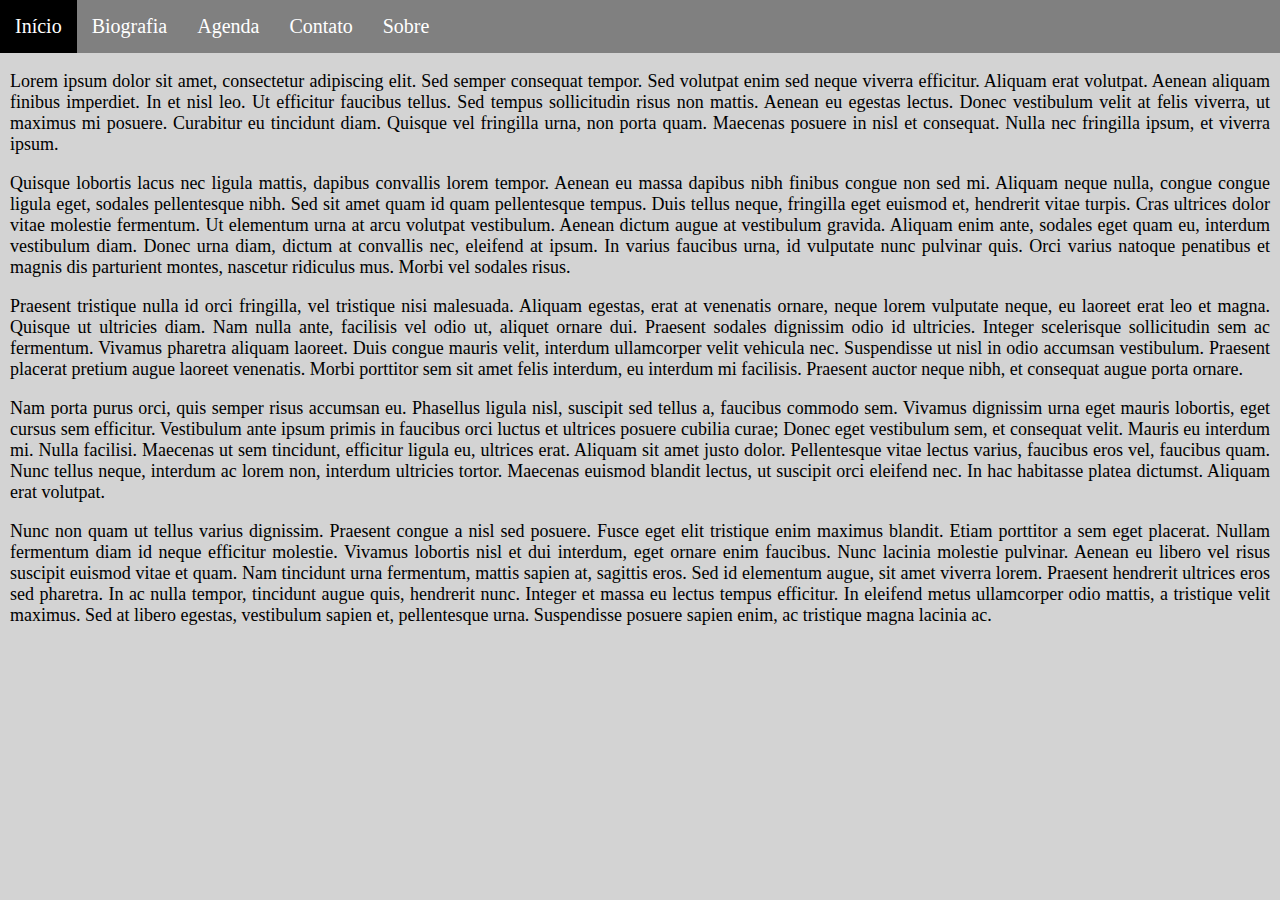
==== biografia.html @ 807aa27b "Alteração para site pessoal" ====
<!DOCTYPE html>
<html>

 <head>
  <meta charset="utf-8">
  <meta name="description" content="Página construída para disciplina da Faculdade Pitágoras.">
  <title>Minha página pessoal</title>
  <link rel="stylesheet" type="text/css" href="style.css">

 </head>

  <body>

   <div id="topbar">
    <a href="index.html">Início</a>
    <a href="biografia.html">Biografia</a>	
    <a href="#agenda">Agenda</a>
    <a href="#contato">Contato</a>	
    <a href="#sobre">Sobre</a>	
   </div>

   <div id="conteudo">
    <div id="info">
     <p>
      Lorem ipsum dolor sit amet, consectetur adipiscing elit. Sed semper consequat tempor. Sed volutpat enim sed neque viverra efficitur. Aliquam erat volutpat. Aenean aliquam finibus imperdiet. In et nisl leo. Ut efficitur faucibus tellus. Sed tempus sollicitudin risus non mattis. Aenean eu egestas lectus. Donec vestibulum velit at felis viverra, ut maximus mi posuere. Curabitur eu tincidunt diam. Quisque vel fringilla urna, non porta quam. Maecenas posuere in nisl et consequat. Nulla nec fringilla ipsum, et viverra ipsum.
     </p>

     <p>
      Quisque lobortis lacus nec ligula mattis, dapibus convallis lorem tempor. Aenean eu massa dapibus nibh finibus congue non sed mi. Aliquam neque nulla, congue congue ligula eget, sodales pellentesque nibh. Sed sit amet quam id quam pellentesque tempus. Duis tellus neque, fringilla eget euismod et, hendrerit vitae turpis. Cras ultrices dolor vitae molestie fermentum. Ut elementum urna at arcu volutpat vestibulum. Aenean dictum augue at vestibulum gravida. Aliquam enim ante, sodales eget quam eu, interdum vestibulum diam. Donec urna diam, dictum at convallis nec, eleifend at ipsum. In varius faucibus urna, id vulputate nunc pulvinar quis. Orci varius natoque penatibus et magnis dis parturient montes, nascetur ridiculus mus. Morbi vel sodales risus.
     </p>

     <p>
      Praesent tristique nulla id orci fringilla, vel tristique nisi malesuada. Aliquam egestas, erat at venenatis ornare, neque lorem vulputate neque, eu laoreet erat leo et magna. Quisque ut ultricies diam. Nam nulla ante, facilisis vel odio ut, aliquet ornare dui. Praesent sodales dignissim odio id ultricies. Integer scelerisque sollicitudin sem ac fermentum. Vivamus pharetra aliquam laoreet. Duis congue mauris velit, interdum ullamcorper velit vehicula nec. Suspendisse ut nisl in odio accumsan vestibulum. Praesent placerat pretium augue laoreet venenatis. Morbi porttitor sem sit amet felis interdum, eu interdum mi facilisis. Praesent auctor neque nibh, et consequat augue porta ornare.
     </p>

     <p>
      Nam porta purus orci, quis semper risus accumsan eu. Phasellus ligula nisl, suscipit sed tellus a, faucibus commodo sem. Vivamus dignissim urna eget mauris lobortis, eget cursus sem efficitur. Vestibulum ante ipsum primis in faucibus orci luctus et ultrices posuere cubilia curae; Donec eget vestibulum sem, et consequat velit. Mauris eu interdum mi. Nulla facilisi. Maecenas ut sem tincidunt, efficitur ligula eu, ultrices erat. Aliquam sit amet justo dolor. Pellentesque vitae lectus varius, faucibus eros vel, faucibus quam. Nunc tellus neque, interdum ac lorem non, interdum ultricies tortor. Maecenas euismod blandit lectus, ut suscipit orci eleifend nec. In hac habitasse platea dictumst. Aliquam erat volutpat.
     </p>

     <p>
      Nunc non quam ut tellus varius dignissim. Praesent congue a nisl sed posuere. Fusce eget elit tristique enim maximus blandit. Etiam porttitor a sem eget placerat. Nullam fermentum diam id neque efficitur molestie. Vivamus lobortis nisl et dui interdum, eget ornare enim faucibus. Nunc lacinia molestie pulvinar. Aenean eu libero vel risus suscipit euismod vitae et quam. Nam tincidunt urna fermentum, mattis sapien at, sagittis eros. Sed id elementum augue, sit amet viverra lorem. Praesent hendrerit ultrices eros sed pharetra. In ac nulla tempor, tincidunt augue quis, hendrerit nunc. Integer et massa eu lectus tempus efficitur. In eleifend metus ullamcorper odio mattis, a tristique velit maximus. Sed at libero egestas, vestibulum sapien et, pellentesque urna. Suspendisse posuere sapien enim, ac tristique magna lacinia ac.
     </p>
    </div>
   </div>

  </body>

 </html>
---- style.css ----
body {
	background-color: lightgray;
	margin: 0px;
}

#avatar {
	width: 250px;
}

#topbar {
	background-color: gray;
	overflow: hidden;
}

#topbar a {
	color: white;
	text-decoration: none;
	font-size: 20px;
	padding: 15px;
	float: left;
}

#topbar a:hover {
	background-color: black;
}

#conteudo {
	clear: both;
}

#img-wrapper {
	float: left;
	margin: 5px;
}

#info {
	float: left;
	margin-left: 10px;
	margin-right: 10px;
}

p, li {
	font-size: 18px;
}

p {
	font-family: serif;
	text-align: justify;
}
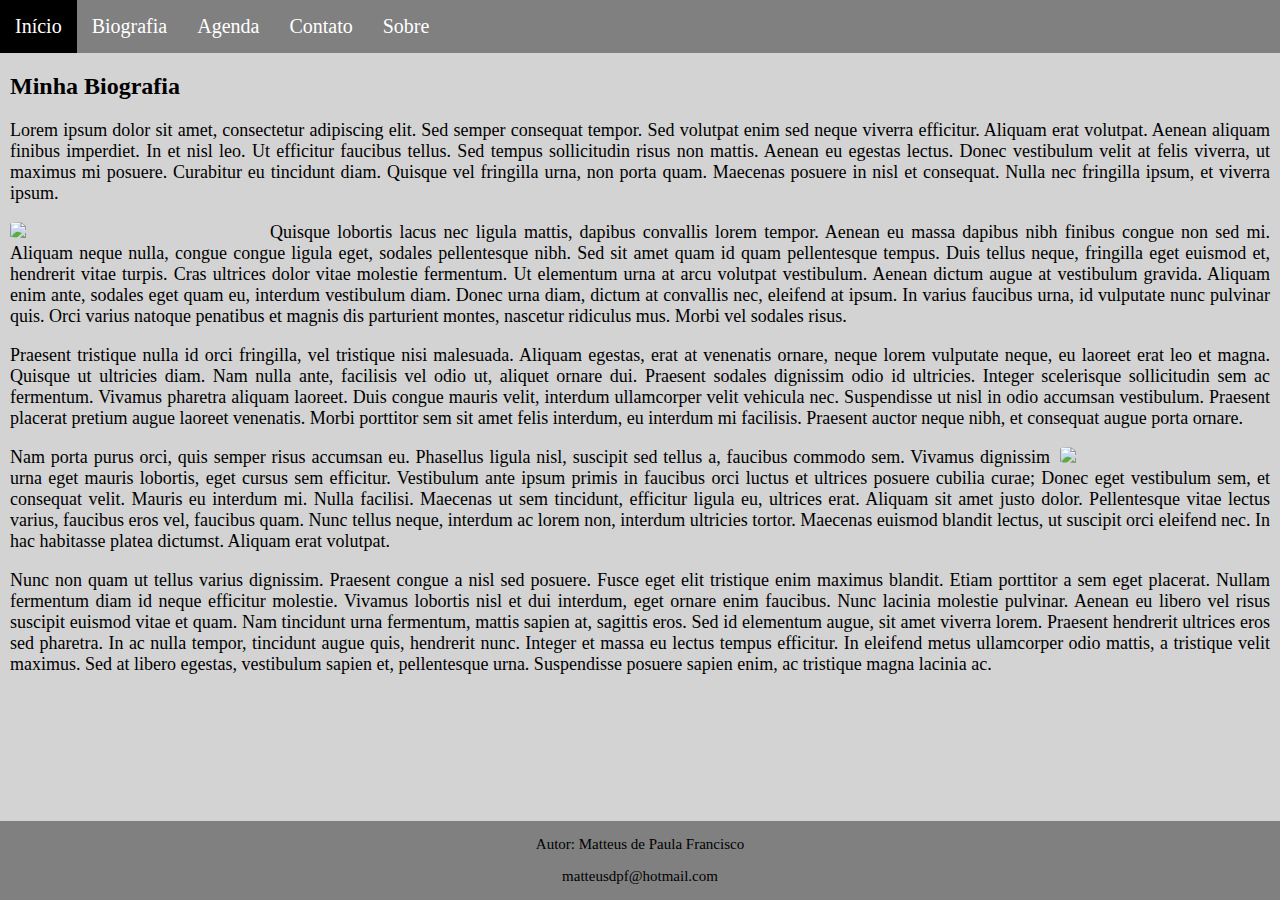
==== commit b22d25d8: "Nova atualização" ====
--- a/biografia.html
+++ b/biografia.html
@@ -21,10 +21,13 @@
 
    <div id="conteudo">
     <div id="info">
+     <h2> Minha Biografia </h2>
      <p>
       Lorem ipsum dolor sit amet, consectetur adipiscing elit. Sed semper consequat tempor. Sed volutpat enim sed neque viverra efficitur. Aliquam erat volutpat. Aenean aliquam finibus imperdiet. In et nisl leo. Ut efficitur faucibus tellus. Sed tempus sollicitudin risus non mattis. Aenean eu egestas lectus. Donec vestibulum velit at felis viverra, ut maximus mi posuere. Curabitur eu tincidunt diam. Quisque vel fringilla urna, non porta quam. Maecenas posuere in nisl et consequat. Nulla nec fringilla ipsum, et viverra ipsum.
      </p>
-
+     
+     <img src="https://upload.wikimedia.org/wikipedia/commons/5/5a/Books_HD_%288314929977%29.jpg" width="250px" style="float: left; margin-right: 10px;">
+     
      <p>
       Quisque lobortis lacus nec ligula mattis, dapibus convallis lorem tempor. Aenean eu massa dapibus nibh finibus congue non sed mi. Aliquam neque nulla, congue congue ligula eget, sodales pellentesque nibh. Sed sit amet quam id quam pellentesque tempus. Duis tellus neque, fringilla eget euismod et, hendrerit vitae turpis. Cras ultrices dolor vitae molestie fermentum. Ut elementum urna at arcu volutpat vestibulum. Aenean dictum augue at vestibulum gravida. Aliquam enim ante, sodales eget quam eu, interdum vestibulum diam. Donec urna diam, dictum at convallis nec, eleifend at ipsum. In varius faucibus urna, id vulputate nunc pulvinar quis. Orci varius natoque penatibus et magnis dis parturient montes, nascetur ridiculus mus. Morbi vel sodales risus.
      </p>
@@ -32,6 +35,8 @@
      <p>
       Praesent tristique nulla id orci fringilla, vel tristique nisi malesuada. Aliquam egestas, erat at venenatis ornare, neque lorem vulputate neque, eu laoreet erat leo et magna. Quisque ut ultricies diam. Nam nulla ante, facilisis vel odio ut, aliquet ornare dui. Praesent sodales dignissim odio id ultricies. Integer scelerisque sollicitudin sem ac fermentum. Vivamus pharetra aliquam laoreet. Duis congue mauris velit, interdum ullamcorper velit vehicula nec. Suspendisse ut nisl in odio accumsan vestibulum. Praesent placerat pretium augue laoreet venenatis. Morbi porttitor sem sit amet felis interdum, eu interdum mi facilisis. Praesent auctor neque nibh, et consequat augue porta ornare.
      </p>
+
+     <img src="https://upload.wikimedia.org/wikipedia/commons/2/21/Las_redes_sociales.png" width="210px" style ="float: right; margin-left: 10px;">
 
      <p>
       Nam porta purus orci, quis semper risus accumsan eu. Phasellus ligula nisl, suscipit sed tellus a, faucibus commodo sem. Vivamus dignissim urna eget mauris lobortis, eget cursus sem efficitur. Vestibulum ante ipsum primis in faucibus orci luctus et ultrices posuere cubilia curae; Donec eget vestibulum sem, et consequat velit. Mauris eu interdum mi. Nulla facilisi. Maecenas ut sem tincidunt, efficitur ligula eu, ultrices erat. Aliquam sit amet justo dolor. Pellentesque vitae lectus varius, faucibus eros vel, faucibus quam. Nunc tellus neque, interdum ac lorem non, interdum ultricies tortor. Maecenas euismod blandit lectus, ut suscipit orci eleifend nec. In hac habitasse platea dictumst. Aliquam erat volutpat.
@@ -42,7 +47,10 @@
      </p>
     </div>
    </div>
-
+   <div class="footer">
+    <p>Autor: Matteus de Paula Francisco</p>
+    <p><a href="mailto:matteusdpf@hotmail.com">matteusdpf@hotmail.com</a></p>
+   </div>
   </body>
 
  </html>--- a/style.css
+++ b/style.css
@@ -4,7 +4,12 @@
 }
 
 #avatar {
-	width: 250px;
+	width: 150px;
+}
+
+#img-wrapper {
+	float: left;
+	margin: 5px;
 }
 
 #topbar {
@@ -28,10 +33,6 @@
 	clear: both;
 }
 
-#img-wrapper {
-	float: left;
-	margin: 5px;
-}
 
 #info {
 	float: left;
@@ -48,3 +49,22 @@
 	text-align: justify;
 }
 
+.footer {
+	clear: both;
+	background-color: gray;	
+	position: fixed;
+	bottom: 0;
+	left: 0;
+	width: 100%;
+}
+
+.footer p, .footer a {
+	text-align: center;
+	font-size: 15px;
+	color: black;
+	text-decoration: none;
+}
+
+img {
+	border-radius: 10%
+}
